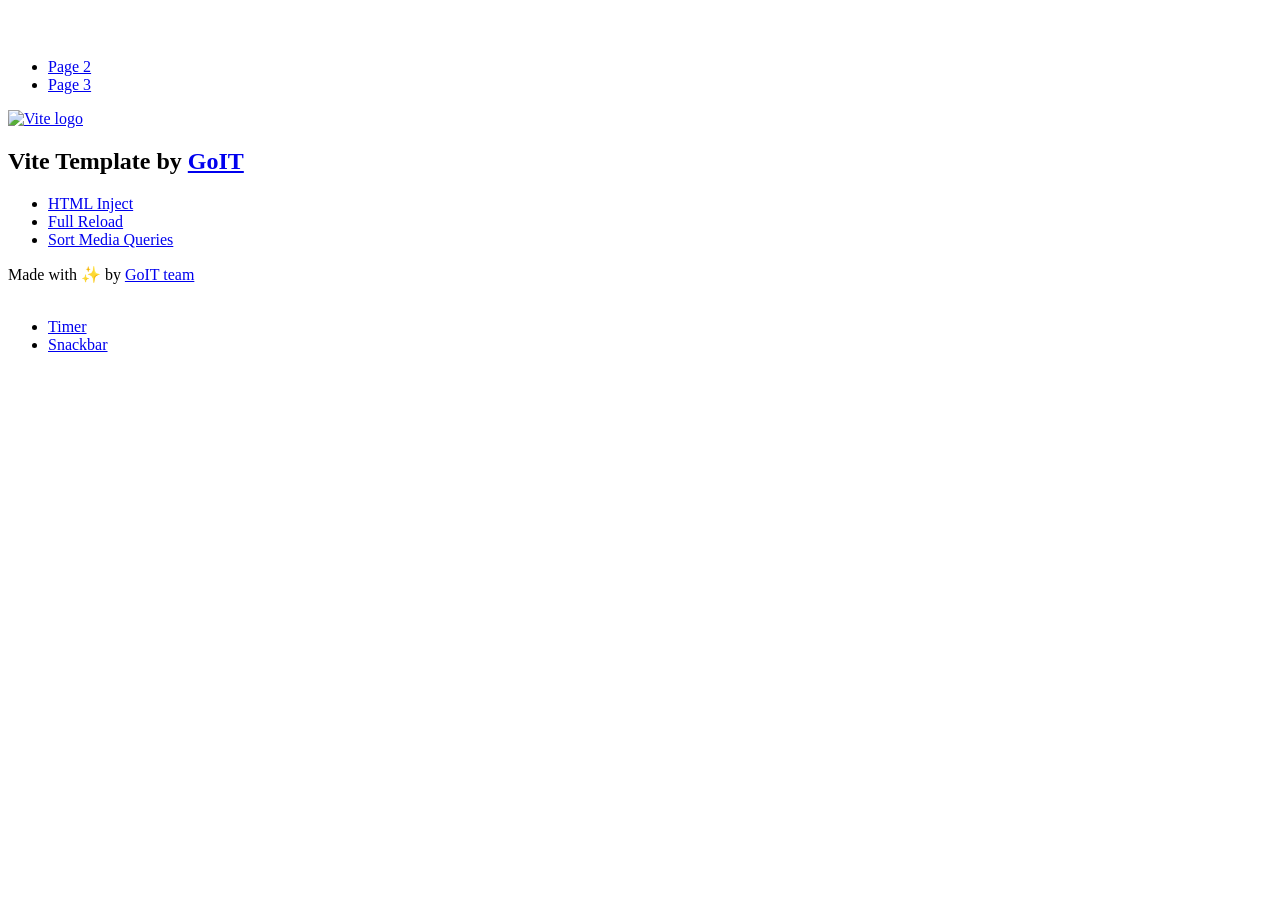
==== index.html @ 810ca7d8 "Deploying to gh-pages from @ olkarpova/goit-js-hw-10@6b8ca6410b543236db233721182f17e39d21d3af 🚀" ====
<!DOCTYPE html>
<html lang="en">
  <head>
    <meta charset="UTF-8" />
    <link rel="icon" type="image/svg+xml" href="/goit-js-hw-10/favicon.svg" />
    <meta name="viewport" content="width=device-width, initial-scale=1.0" />
    <title>Vanilla App Template</title>
    <link rel="stylesheet" crossorigin href="/goit-js-hw-10/assets/index-DvPDDfy5.css">
  </head>
  <body>
    <header class="header">
  <div class="container">
    <nav class="nav">
      <a class="nav-logo" href="./index.html" aria-label="Site logo">
        <svg class="nav-logo-icon" width="100" height="30">
          <use href="/goit-js-hw-10/assets/sprite-E8vg0sBb.svg#logo"></use>
        </svg>
      </a>
      <ul class="nav-list">
        <li class="nav-item">
          <a class="nav-link {=$highlight-act}" href="./page-2.html">Page 2</a>
        </li>
        <li class="nav-item">
          <a class="nav-link {=$highlight-curr}" href="./page-3.html">Page 3</a>
        </li>
      </ul>
    </nav>
  </div>
</header>


    <main>
      <!-- Loads the specified .html file -->
      <section class="vite-promo">
  <div class="container">
    <div class="vite-promo-thumb">
      <a
        class="vite-promo-link"
        href="https://vitejs.dev/"
        target="_blank"
        rel="noopener noreferrer"
        aria-label="Link to Vite official website"
        title="Vite.js  build tool"
      >
        <!-- Path to images as from index.html file -->
        <img
          class="pic"
          src="/goit-js-hw-10/assets/vite-logo-9o_aqrTe.png"
          alt="Vite logo"
          width="640"
          height="640"
        />
      </a>
    </div>
    <h1 class="main-title">
      <span class="main-title-gradient">Vite</span>
      Template by
      <a
        class="main-title-link"
        href="https://github.com/goitacademy/vanilla-app-template"
        target="_blank"
        rel="noopener noreferrer"
      >
        GoIT
      </a>
    </h1>
  </div>
</section>

      <article class="badges">
  <div class="container">
    <ul class="badges-list">
      <li class="badges-item">
        <a
          class="badges-link"
          href="https://www.npmjs.com/package/vite-plugin-html-inject"
          target="_blank"
          rel="noopener noreferrer"
        >
          HTML Inject
        </a>
      </li>
      <li class="badges-item">
        <a
          class="badges-link"
          href="https://www.npmjs.com/package/vite-plugin-full-reload"
          target="_blank"
          rel="noopener noreferrer"
        >
          Full Reload
        </a>
      </li>
      <li class="badges-item">
        <a
          class="badges-link"
          href="https://www.npmjs.com/package/postcss-sort-media-queries"
          target="_blank"
          rel="noopener noreferrer"
        >
          Sort Media Queries
        </a>
      </li>
    </ul>
  </div>
</article>

    </main>

    <footer class="footer">
  <div class="container">
    <p class="footer-desc">
      Made with ✨ by
      <a
        class="footer-link"
        href="https://goit.global/ua/"
        target="_blank"
        rel="noopener noreferrer"
      >
        GoIT team
      </a>
    </p>
  </div>
</footer>


    <!-- <script type="module" src="./main.js"></script> -->
    <ul>
       <li><a href="./partials/1-timer.html">Timer</a></li>
      <li><a href="./partials/2-snackbar.html">Snackbar</a></li>
    </ul>
  </body>
</html>
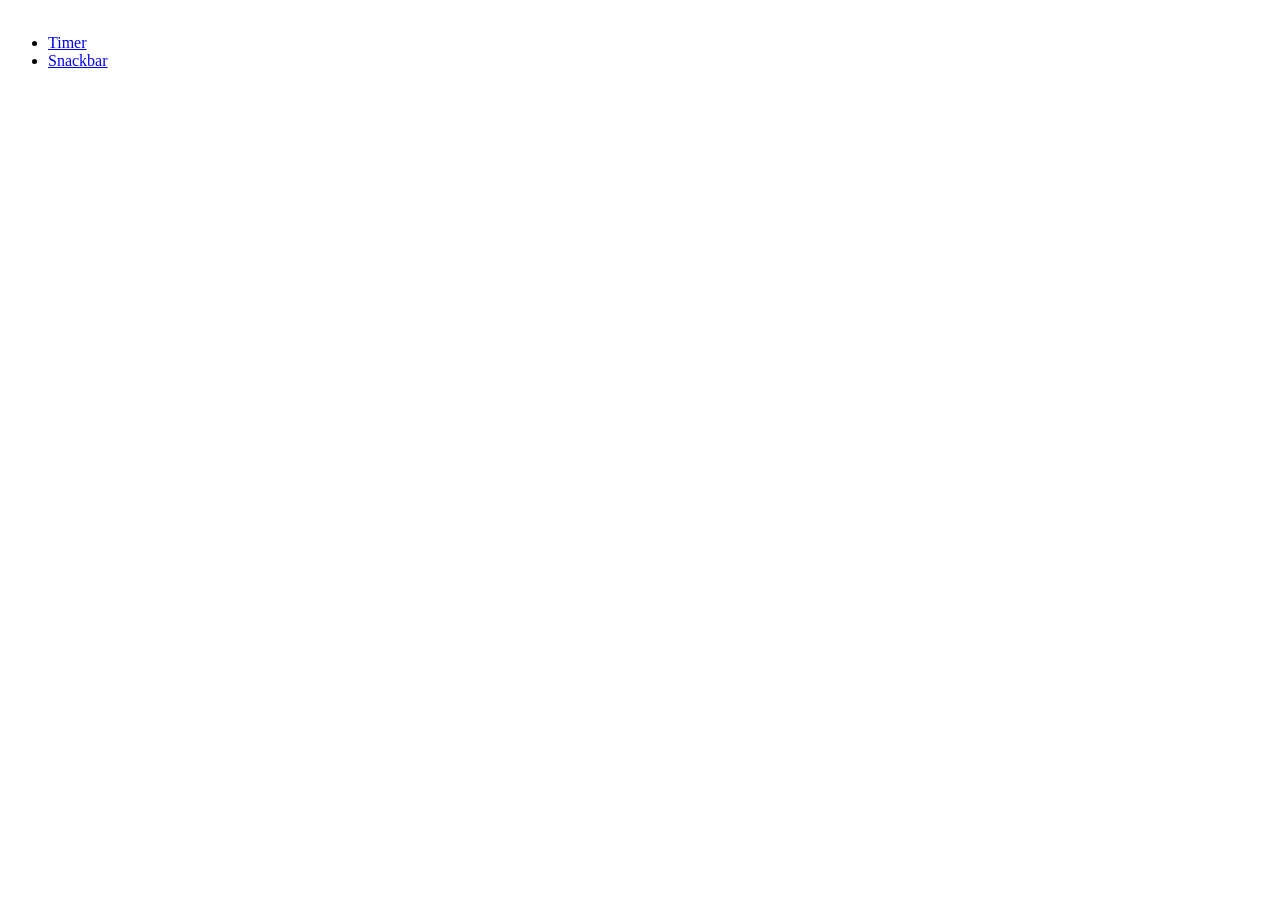
==== commit fd0fcb26: "Deploying to gh-pages from @ olkarpova/goit-js-hw-10@4612c8f4e81cffcec335adea91c4f74b8c9de52b 🚀" ====
--- a/index.html
+++ b/index.html
@@ -8,125 +8,9 @@
     <link rel="stylesheet" crossorigin href="/goit-js-hw-10/assets/index-DvPDDfy5.css">
   </head>
   <body>
-    <header class="header">
-  <div class="container">
-    <nav class="nav">
-      <a class="nav-logo" href="./index.html" aria-label="Site logo">
-        <svg class="nav-logo-icon" width="100" height="30">
-          <use href="/goit-js-hw-10/assets/sprite-E8vg0sBb.svg#logo"></use>
-        </svg>
-      </a>
-      <ul class="nav-list">
-        <li class="nav-item">
-          <a class="nav-link {=$highlight-act}" href="./page-2.html">Page 2</a>
-        </li>
-        <li class="nav-item">
-          <a class="nav-link {=$highlight-curr}" href="./page-3.html">Page 3</a>
-        </li>
-      </ul>
-    </nav>
-  </div>
-</header>
-
-
-    <main>
-      <!-- Loads the specified .html file -->
-      <section class="vite-promo">
-  <div class="container">
-    <div class="vite-promo-thumb">
-      <a
-        class="vite-promo-link"
-        href="https://vitejs.dev/"
-        target="_blank"
-        rel="noopener noreferrer"
-        aria-label="Link to Vite official website"
-        title="Vite.js  build tool"
-      >
-        <!-- Path to images as from index.html file -->
-        <img
-          class="pic"
-          src="/goit-js-hw-10/assets/vite-logo-9o_aqrTe.png"
-          alt="Vite logo"
-          width="640"
-          height="640"
-        />
-      </a>
-    </div>
-    <h1 class="main-title">
-      <span class="main-title-gradient">Vite</span>
-      Template by
-      <a
-        class="main-title-link"
-        href="https://github.com/goitacademy/vanilla-app-template"
-        target="_blank"
-        rel="noopener noreferrer"
-      >
-        GoIT
-      </a>
-    </h1>
-  </div>
-</section>
-
-      <article class="badges">
-  <div class="container">
-    <ul class="badges-list">
-      <li class="badges-item">
-        <a
-          class="badges-link"
-          href="https://www.npmjs.com/package/vite-plugin-html-inject"
-          target="_blank"
-          rel="noopener noreferrer"
-        >
-          HTML Inject
-        </a>
-      </li>
-      <li class="badges-item">
-        <a
-          class="badges-link"
-          href="https://www.npmjs.com/package/vite-plugin-full-reload"
-          target="_blank"
-          rel="noopener noreferrer"
-        >
-          Full Reload
-        </a>
-      </li>
-      <li class="badges-item">
-        <a
-          class="badges-link"
-          href="https://www.npmjs.com/package/postcss-sort-media-queries"
-          target="_blank"
-          rel="noopener noreferrer"
-        >
-          Sort Media Queries
-        </a>
-      </li>
-    </ul>
-  </div>
-</article>
-
-    </main>
-
-    <footer class="footer">
-  <div class="container">
-    <p class="footer-desc">
-      Made with ✨ by
-      <a
-        class="footer-link"
-        href="https://goit.global/ua/"
-        target="_blank"
-        rel="noopener noreferrer"
-      >
-        GoIT team
-      </a>
-    </p>
-  </div>
-</footer>
-
-
-    <!-- <script type="module" src="./main.js"></script> -->
     <ul>
-       <li><a href="./partials/1-timer.html">Timer</a></li>
-      <li><a href="./partials/2-snackbar.html">Snackbar</a></li>
+       <li><a href="./1-timer.html">Timer</a></li>
+      <li><a href="./2-snackbar.html">Snackbar</a></li>
     </ul>
   </body>
 </html>
